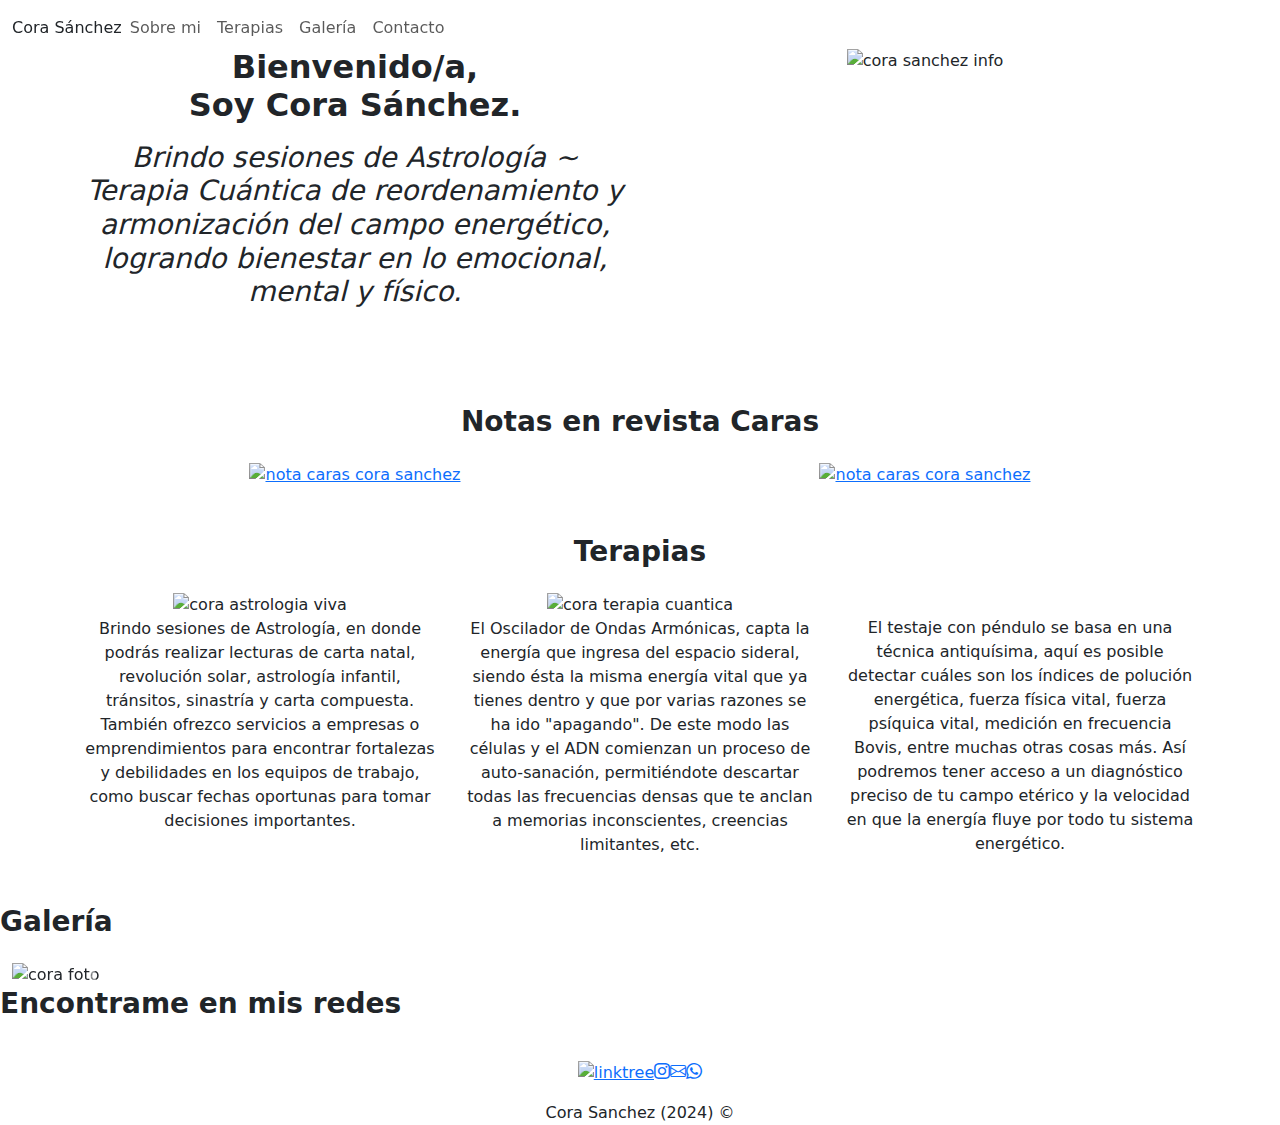
==== index.html @ dbb1bf5c "index-actualization" ====
<!DOCTYPE html>
<html lang="es">

<head>
    <!-- Metadatos -->
    <meta charset="UTF-8">
    <meta name="viewport" content="width=device-width, initial-scale=1.0">
    <!-- Titulo -->
    <title>Cora Sánchez</title>
    <!-- Favicon -->
    <link rel="shortcut icon" href="./assets/imgs/favicon.png" type="image/x-icon">
    <!-- Bootstrap -->
    <link rel="stylesheet" href="https://cdn.jsdelivr.net/npm/bootstrap@5.3.3/dist/css/bootstrap.min.css">
    <!-- CSS -->
    <link rel="stylesheet" href="./assets/css/style.css">
    <!-- Google Fonts -->
    <link rel="preconnect" href="https://fonts.googleapis.com">
    <link rel="preconnect" href="https://fonts.gstatic.com" crossorigin>
    <link href="https://fonts.googleapis.com/css2?family=Dancing+Script:wght@400..700&display=swap" rel="stylesheet">
    <link href="https://fonts.googleapis.com/css2?family=Outfit:wght@100..900&display=swap" rel="stylesheet">
    <!-- Iconos de Bootstrap -->
    <link rel="stylesheet" href="https://cdn.jsdelivr.net/npm/bootstrap-icons@1.11.3/font/bootstrap-icons.min.css">
</head>

<body>
    <!-- Navbar -->
    <nav class="navbar navbar-expand-md position-fixed w-100">
        <div class="container-fluid ">
            <a href="#" class="nav-link brand">
                Cora Sánchez
            </a>
            <button class="navbar-toggler" type="button" data-bs-toggle="collapse" data-bs-target="#navbar-toggler"
                aria-controls="navbarTogglerDemo02" aria-expanded="false" aria-label="Toggle navigation">
                <span class="navbar-toggler-icon"></span>
            </button>

            <div class="collapse navbar-collapse" id="navbar-toggler">

                <ul class="navbar-nav d-flex justify-content-center align-items-center">
                    <li class="nav-item">
                        <a class="nav-link" href="#notas">Sobre mi</a>
                    </li>
                    <li class="nav-item">
                        <a class="nav-link" href="#terapias">Terapias</a>
                    </li>
                    <li class="nav-item">
                        <a class="nav-link" href="#galeria">Galería</a>
                    </li>
                    <li class="nav-item">
                        <a class="nav-link" href="#contacto">Contacto</a>
                    </li>
                </ul>

            </div>

        </div>
    </nav>
    
    <!-- Hero -->
    <section class="hero seccion-oscura">
        <div class="container text-center pt-5">
            <div class="row">

                <div class="col-12 col-md-6 align-items-center">
                    <h1 class="fs-2 fw-bold mb-3">
                        Bienvenido/a,
                        <br>
                        Soy Cora Sánchez.
                    </h1>

                    <h2 class="fs-3 fst-italic mb-5">
                        Brindo sesiones de Astrología ~ Terapia Cuántica de reordenamiento y armonización del campo
                        energético, logrando bienestar en lo emocional, mental y físico.
                    </h2>
                </div>


                <div class="col-12 col-md-6">
                    <img class="img-fluid w-100" src="./assets/imgs/10.jpg" alt="cora sanchez info">
                </div>

            </div>
        </div>
    </section>

    <!-- Sobre Mi (Notas Revista Caras) -->
    <section id="notas" class="notas seccion-clara">
        <div class="container text-center pt-5">
            <div class="row">
                <!-- Nota Caras 1 -->
                <h2 class="fs-3 pb-3 fw-semibold">Notas en revista Caras</h2>
                <div class="columna1 col-12 col-md-6">
                    <a href="https://caras.perfil.com/noticias/caras-like/astrologia-viva.phtml?fbclid=PAAaa50WMqa38kiiZImPbp2rFSXf9Bl1ABFlXqzBCO-d7_WnBjYNsiFkjfjJ8"
                        target="_blank" rel="noopener noreferrer">
                        <img class="img-fuid w-100" src="./assets/imgs/nota-caras-1.png" alt="nota caras cora sanchez">
                    </a>
                </div>
                <!-- Nota Caras 2 -->
                <div class="columna1 col-12 col-md-6 columna2">
                    <a href="https://caras.perfil.com/noticias/caras-like/astrologia-viva-a.phtml?fbclid=PAAab0DsLcq3wLZjmfWw1BUvLE5X1QsemGLFwhCcB1Ncw48y4rCuSQGZWbAzw"
                        target="_blank" rel="noopener noreferrer">
                        <img class="img-fuid w-100" src="./assets/imgs/nota-caras-2.png" alt="nota caras cora sanchez">
                    </a>
                </div>
            </div>
        </div>
    </section>

    <!-- Terapias -->
    <section id="terapias" class="terapias seccion-oscura">
        <div class="container text-center pt-5">
            <div class="row">

                <h2 class="fs-3 pb-3 fw-semibold">Terapias</h2>

                <div class="columna2 col-12 col-md-4">
                    <img src="./assets/imgs/05.png" alt="cora astrologia viva" class="img-fuid w-100">
                    <br>
                    <div class="card-body">
                        <p class="card-text">Brindo sesiones de Astrología, en donde podrás realizar lecturas de carta
                            natal, revolución solar, astrología infantil, tránsitos, sinastría y carta compuesta.
                            También ofrezco servicios a empresas o emprendimientos para encontrar fortalezas y
                            debilidades en los equipos de trabajo, como buscar fechas oportunas para tomar decisiones
                            importantes.</p>
                    </div>
                </div>

                <div class="columna2 col-12 col-md-4">
                    <img src="./assets/imgs/09.jpg" alt="cora terapia cuantica" class="img-fuid w-100">
                    <br>
                    <div class="card-body">
                        <p class="card-text">El Oscilador de Ondas Armónicas, capta la energía que ingresa del espacio
                            sideral, siendo ésta la misma energía vital que ya tienes dentro y que por varias razones se
                            ha ido "apagando". De este modo las células y el ADN comienzan un proceso de auto-sanación,
                            permitiéndote descartar todas las frecuencias densas que te anclan a memorias inconscientes,
                            creencias limitantes, etc.</p>
                    </div>
                </div>

                <div class="columna2 col-12 col-md-4">
                    <img src="./assets/imgs/02.png" alt="" class="img-fuid w-100">
                    <br>
                    <div class="card-body">
                        <p class="card-text">El testaje con péndulo se basa en una técnica antiquísima, aquí es posible
                            detectar cuáles son los índices de polución energética, fuerza física vital, fuerza psíquica
                            vital, medición en frecuencia Bovis, entre muchas otras cosas más. Así podremos tener acceso
                            a un diagnóstico preciso de tu campo etérico y la velocidad en que la energía fluye por todo
                            tu sistema energético.
                        </p>
                    </div>
                </div>
            </div>
        </div>
    </section>

    <!-- Galería -->
    <section id="galeria" class="galeria seccion-clara">
        <h2 class="fs-3 pb-3 pt-5 fw-semibold">Galería</h2>
        <!-- Carousel -->
        <div id="carouselExampleAutoplaying" class="carousel slide" data-bs-ride="carousel">
            <div class="carousel-inner">
                <div class="carousel-item active container">
                    <img src="./assets/imgs/11.png" class="d-block geleria-imagen" alt="cora foto">
                </div>
                <div class="carousel-item container">
                    <img src="./assets/imgs/07.png" class="d-block geleria-imagen" alt="cora foto">
                </div>
                <div class="carousel-item container">
                    <img src="./assets/imgs/08.png" class="d-block geleria-imagen" alt="cora foto">
                </div>
                <div class="carousel-item container">
                    <img src="./assets/imgs/04.png" class="d-block geleria-imagen" alt="cora foto">
                </div>
                <div class="carousel-item container">
                    <img src="./assets/imgs/09.png" class="d-block geleria-imagen" alt="cora foto">
                </div>
                <div class="carousel-item container">
                    <img src="./assets/imgs/10.png" class="d-block geleria-imagen" alt="cora foto">
                </div>
            </div>

            <button class="carousel-control-prev" type="button" data-bs-target="#carouselExampleAutoplaying"
                data-bs-slide="prev">
                <span class="carousel-control-prev-icon" aria-hidden="true"></span>
                <span class="visually-hidden">Previous</span>
            </button>
            <button class="carousel-control-next" type="button" data-bs-target="#carouselExampleAutoplaying"
                data-bs-slide="next">
                <span class="carousel-control-next-icon" aria-hidden="true"></span>
                <span class="visually-hidden">Next</span>
            </button>
        </div>

    </section>

    <!-- Contacto -->
    <section id="contacto" class="contacto seccion-oscura">

        <h2 class="fs-3 pb-3 fw-semibold">Encontrame en mis redes</h2>

        <div class="iconos-redes-sociales d-flex flex-wrap align-items-center justify-content-center p-3">
            <a href="https://linktr.ee/astrologiaviva?fbclid=PAZXh0bgNhZW0CMTEAAaaieQmGGNOdkM9Q30hNF3poKwbiptFHn3zNqrG-AnLWYJv_wY1rQ6xD7P4_aem_AbVGDtmZW7sa6rllt0WpvfDvw9kOtTBnIXfiaNmgcAN3rwP0QdEiyveW4QmQKiixU-agU2k2g95qlnRybW3l5jtw"
                target="_blank" rel="noopener noreferrer">
                <img src="./assets/imgs/linktree.png" alt="linktree" class="img-fluid">
            </a>

            <a href="https://www.instagram.com/astrologiaviva/" target="_blank" rel="noopener noreferrer">
                <i class="bi bi-instagram"></i>
            </a>

            <a href="mailto:astrologiavivacorasanchez@gmail.com">
                <i class="bi bi-envelope"></i>
            </a>

            <a href="https://api.whatsapp.com/send?phone=5491134237630" target="_blank" rel="noopener noreferrer">
                <i class="bi bi-whatsapp"></i>
            </a>

        </div>
    </section>

    <div class="derechos-de-autor text-center seccion-clara">Cora Sanchez (2024) &#169;</div>

    <script src="https://cdn.jsdelivr.net/npm/bootstrap@5.3.3/dist/js/bootstrap.bundle.min.js"></script>
</body>

</html>
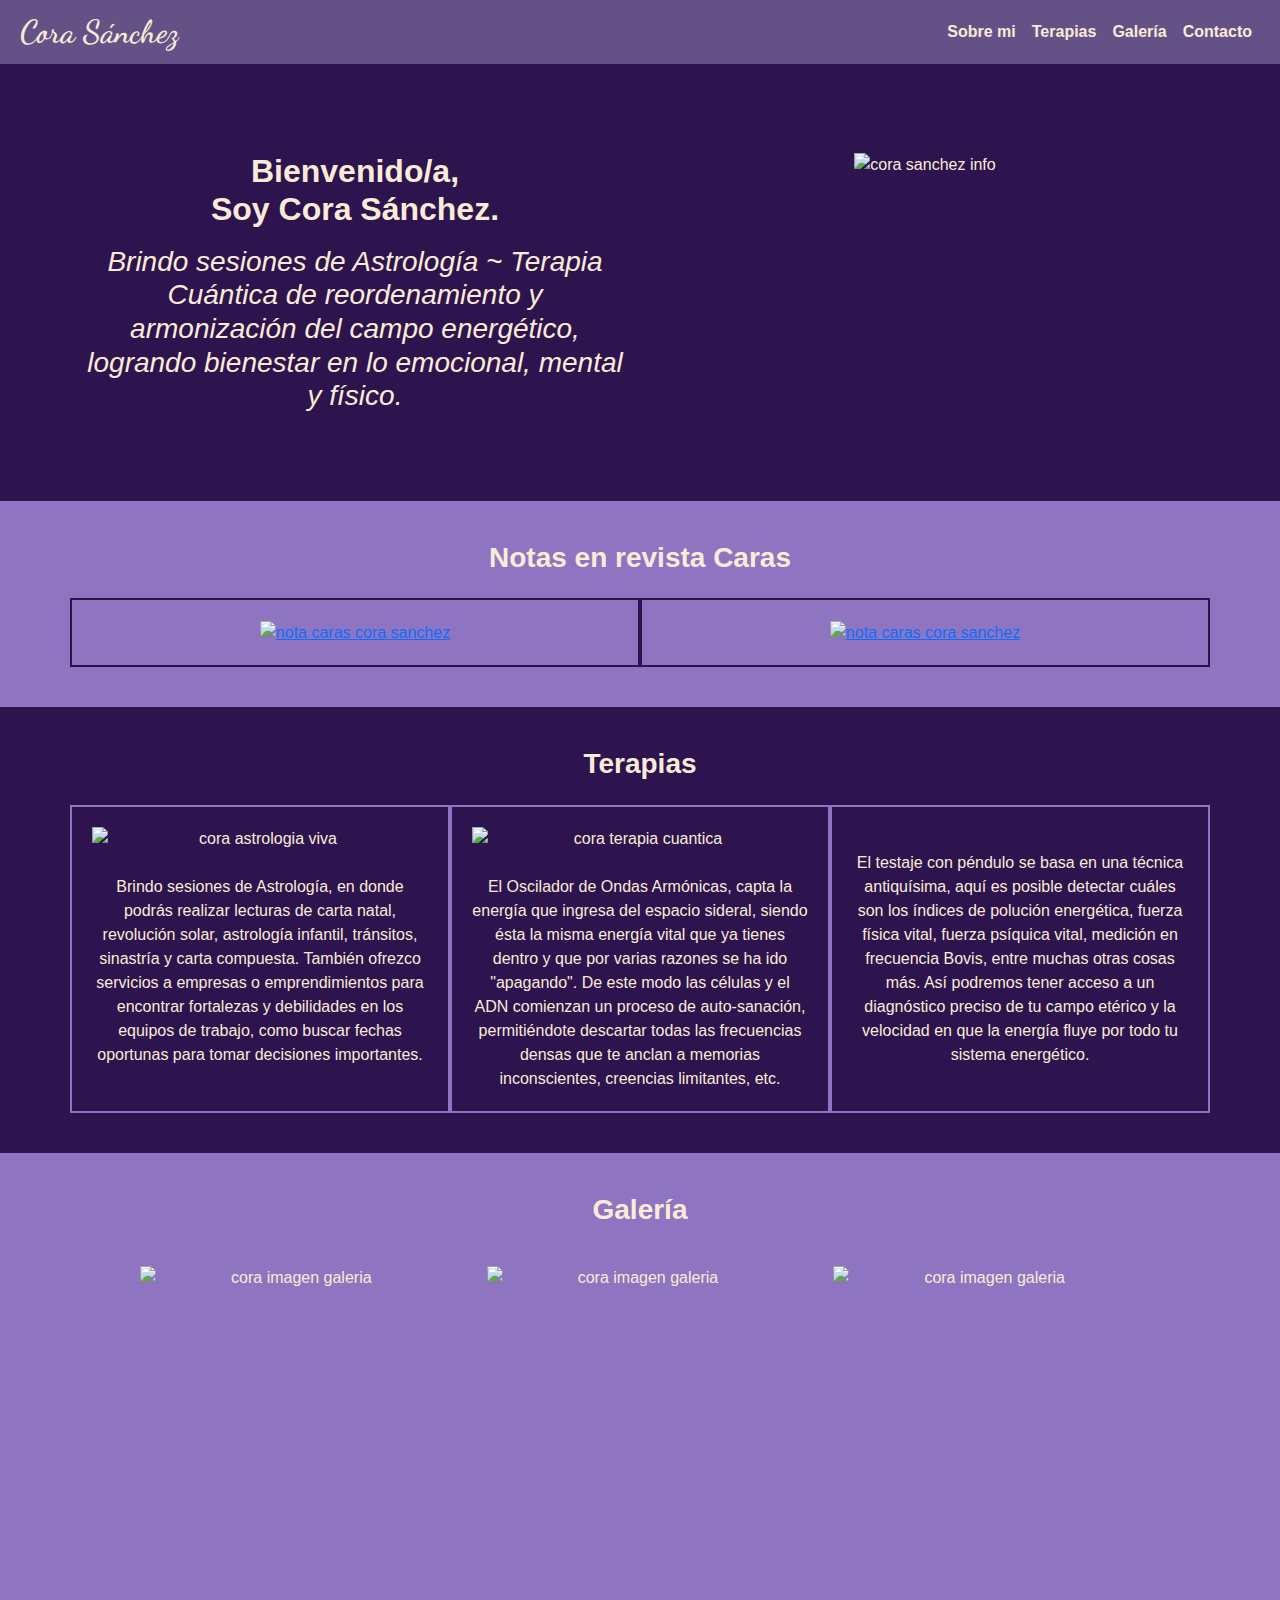
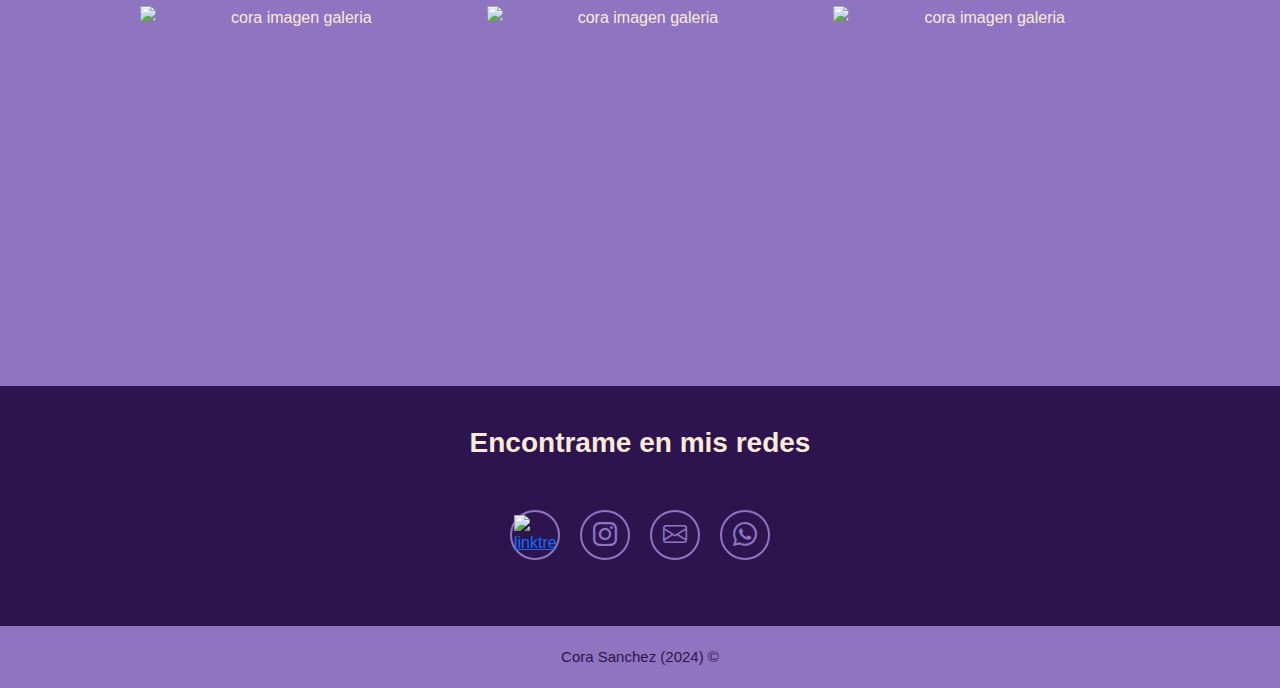
==== commit dd17af3e: "update sections headings" ====
--- a/index.html
+++ b/index.html
@@ -24,11 +24,14 @@
 
 <body>
     <!-- Navbar -->
-    <nav class="navbar navbar-expand-md position-fixed w-100">
-        <div class="container-fluid ">
+    <nav class="navbar navbar-expand-md">
+
+        <div class="container-fluid">
+
             <a href="#" class="nav-link brand">
                 Cora Sánchez
             </a>
+
             <button class="navbar-toggler" type="button" data-bs-toggle="collapse" data-bs-target="#navbar-toggler"
                 aria-controls="navbarTogglerDemo02" aria-expanded="false" aria-label="Toggle navigation">
                 <span class="navbar-toggler-icon"></span>
@@ -54,8 +57,9 @@
             </div>
 
         </div>
+
     </nav>
-    
+
     <!-- Hero -->
     <section class="hero seccion-oscura">
         <div class="container text-center pt-5">
@@ -85,7 +89,7 @@
 
     <!-- Sobre Mi (Notas Revista Caras) -->
     <section id="notas" class="notas seccion-clara">
-        <div class="container text-center pt-5">
+        <div class="container text-center">
             <div class="row">
                 <!-- Nota Caras 1 -->
                 <h2 class="fs-3 pb-3 fw-semibold">Notas en revista Caras</h2>
@@ -108,7 +112,7 @@
 
     <!-- Terapias -->
     <section id="terapias" class="terapias seccion-oscura">
-        <div class="container text-center pt-5">
+        <div class="container text-center">
             <div class="row">
 
                 <h2 class="fs-3 pb-3 fw-semibold">Terapias</h2>
@@ -155,40 +159,18 @@
 
     <!-- Galería -->
     <section id="galeria" class="galeria seccion-clara">
-        <h2 class="fs-3 pb-3 pt-5 fw-semibold">Galería</h2>
-        <!-- Carousel -->
-        <div id="carouselExampleAutoplaying" class="carousel slide" data-bs-ride="carousel">
-            <div class="carousel-inner">
-                <div class="carousel-item active container">
-                    <img src="./assets/imgs/11.png" class="d-block geleria-imagen" alt="cora foto">
-                </div>
-                <div class="carousel-item container">
-                    <img src="./assets/imgs/07.png" class="d-block geleria-imagen" alt="cora foto">
-                </div>
-                <div class="carousel-item container">
-                    <img src="./assets/imgs/08.png" class="d-block geleria-imagen" alt="cora foto">
-                </div>
-                <div class="carousel-item container">
-                    <img src="./assets/imgs/04.png" class="d-block geleria-imagen" alt="cora foto">
-                </div>
-                <div class="carousel-item container">
-                    <img src="./assets/imgs/09.png" class="d-block geleria-imagen" alt="cora foto">
-                </div>
-                <div class="carousel-item container">
-                    <img src="./assets/imgs/10.png" class="d-block geleria-imagen" alt="cora foto">
-                </div>
-            </div>
-
-            <button class="carousel-control-prev" type="button" data-bs-target="#carouselExampleAutoplaying"
-                data-bs-slide="prev">
-                <span class="carousel-control-prev-icon" aria-hidden="true"></span>
-                <span class="visually-hidden">Previous</span>
-            </button>
-            <button class="carousel-control-next" type="button" data-bs-target="#carouselExampleAutoplaying"
-                data-bs-slide="next">
-                <span class="carousel-control-next-icon" aria-hidden="true"></span>
-                <span class="visually-hidden">Next</span>
-            </button>
+        <div class="container text-center">
+            <h2 class="fs-3 fw-semibold mb-0">Galería</h2>
+
+            <div class="gallery-container">
+                <img src="./assets/imgs/07.png" alt="cora imagen galeria">
+                <img src="./assets/imgs/08.png" alt="cora imagen galeria">
+                <img src="./assets/imgs/10.png" alt="cora imagen galeria">
+                <img src="./assets/imgs/11.png" alt="cora imagen galeria">
+                <img src="./assets/imgs/12.png" alt="cora imagen galeria">
+                <img src="./assets/imgs/13.png" alt="cora imagen galeria">
+            </div>
+
         </div>
 
     </section>
@@ -196,7 +178,7 @@
     <!-- Contacto -->
     <section id="contacto" class="contacto seccion-oscura">
 
-        <h2 class="fs-3 pb-3 fw-semibold">Encontrame en mis redes</h2>
+        <h2 class="fs-3 pb-3 fw-semibold text-center">Encontrame en mis redes</h2>
 
         <div class="iconos-redes-sociales d-flex flex-wrap align-items-center justify-content-center p-3">
             <a href="https://linktr.ee/astrologiaviva?fbclid=PAZXh0bgNhZW0CMTEAAaaieQmGGNOdkM9Q30hNF3poKwbiptFHn3zNqrG-AnLWYJv_wY1rQ6xD7P4_aem_AbVGDtmZW7sa6rllt0WpvfDvw9kOtTBnIXfiaNmgcAN3rwP0QdEiyveW4QmQKiixU-agU2k2g95qlnRybW3l5jtw"
@@ -219,7 +201,10 @@
         </div>
     </section>
 
-    <div class="derechos-de-autor text-center seccion-clara">Cora Sanchez (2024) &#169;</div>
+    <!-- Footer -->
+    <Footer class="seccion-clara align-items-center justify-content-center">
+        <div class="derechos-de-autor text-center">Cora Sanchez (2024) &#169;</div>
+    </Footer>
 
     <script src="https://cdn.jsdelivr.net/npm/bootstrap@5.3.3/dist/js/bootstrap.bundle.min.js"></script>
 </body>
--- a/assets/css/style.css
+++ b/assets/css/style.css
@@ -0,0 +1,163 @@
+/* Estilos generales */
+body {
+    background-color: black;
+    color: antiquewhite;
+    font-family: Verdana, Geneva, Tahoma, sans-serif;
+}
+
+h1 {
+    font-size: 2rem;
+}
+
+h2 {
+    font-size: 1.5rem;
+}
+
+section {
+    display: flex;
+    flex-direction: column;
+    align-items: center;
+    justify-content: center;
+}
+
+.seccion-clara {
+    color: antiquewhite;
+    background-color: #8F75C1;
+}
+
+.seccion-oscura {
+    color: antiquewhite;
+    background-color: #2E144E;
+}
+
+/* Barra de navegación */
+.navbar {
+    padding: 0.5rem;
+    font-weight: 600;
+    color: antiquewhite;
+    background-color: rgba(143, 117, 193, 0.7);
+}
+
+.brand {
+    font-family: "Dancing Script", cursive;
+    font-size: 2rem;
+    color: antiquewhite;
+}
+
+.navbar-collapse {
+    align-items: center;
+    justify-content: end;
+}
+
+.nav-item .nav-link {
+    color: antiquewhite;
+}
+
+.nav-link:hover {
+    color: #2E144E;
+}
+
+/* Hero */
+.hero {
+    padding: 40px;
+}
+
+.div-hero {
+    background-color: #2E144E;
+}
+
+/* Notas */
+.notas{
+    padding: 40px;
+}
+
+.notas .columna1 {
+    padding: 20px;
+    border: 2px solid #2E144E;
+    display: flex;
+    flex-direction: column;
+    align-items: center;
+    justify-content: space-evenly;
+    transition: all 0.2s ease-in;
+}
+
+.notas .columna1:hover {
+    color: antiquewhite;
+    background-color: #2E144E;
+    border-color: #8F75C1;
+}
+
+/* Terapias */
+.terapias {
+    padding: 40px;
+}
+
+.terapias .columna2 {
+    padding: 20px;
+    border: 2px solid #8F75C1;
+    display: flex;
+    flex-direction: column;
+    align-items: center;
+    justify-content: space-evenly;
+    transition: all 0.2s ease-in;
+}
+
+/* Galería */
+.galeria {
+    padding: 40px;
+}
+
+.gallery-container {
+    width: 90%;
+    margin: 40px auto;
+    max-width: 1000px;
+    display: grid;
+    grid-template-columns: repeat(auto-fit, minmax(300px, 1fr));
+    grid-auto-rows: 300px;
+    gap: 40px;
+}
+
+.gallery-container img {
+    width: 100%;
+    height: 100%;
+    object-fit: cover;
+}
+
+/* Contacto */
+.contacto {
+    padding: 40px;
+}
+
+.iconos-redes-sociales a {
+    width: 50px;
+    height: 50px;
+    display: flex;
+    align-items: center;
+    justify-content: center;
+    padding: 2px;
+    margin: 10px;
+    border: 2px solid #8F75C1;
+    border-radius: 50%;
+    transition: all 0.2s ease-in;
+}
+
+.iconos-redes-sociales i {
+    color: #8F75C1;
+    font-size: 1.5rem;
+    transition: all 0.2s ease-in;
+}
+
+.iconos-redes-sociales a:hover {
+    background-color: antiquewhite;
+    border: 2px solid #2E144E;
+}
+
+.iconos-redes-sociales a:hover i {
+    color: #2E144E
+}
+
+.derechos-de-autor {
+    font-size: 15px;
+    color: #2E144E;
+    padding: 20px;
+}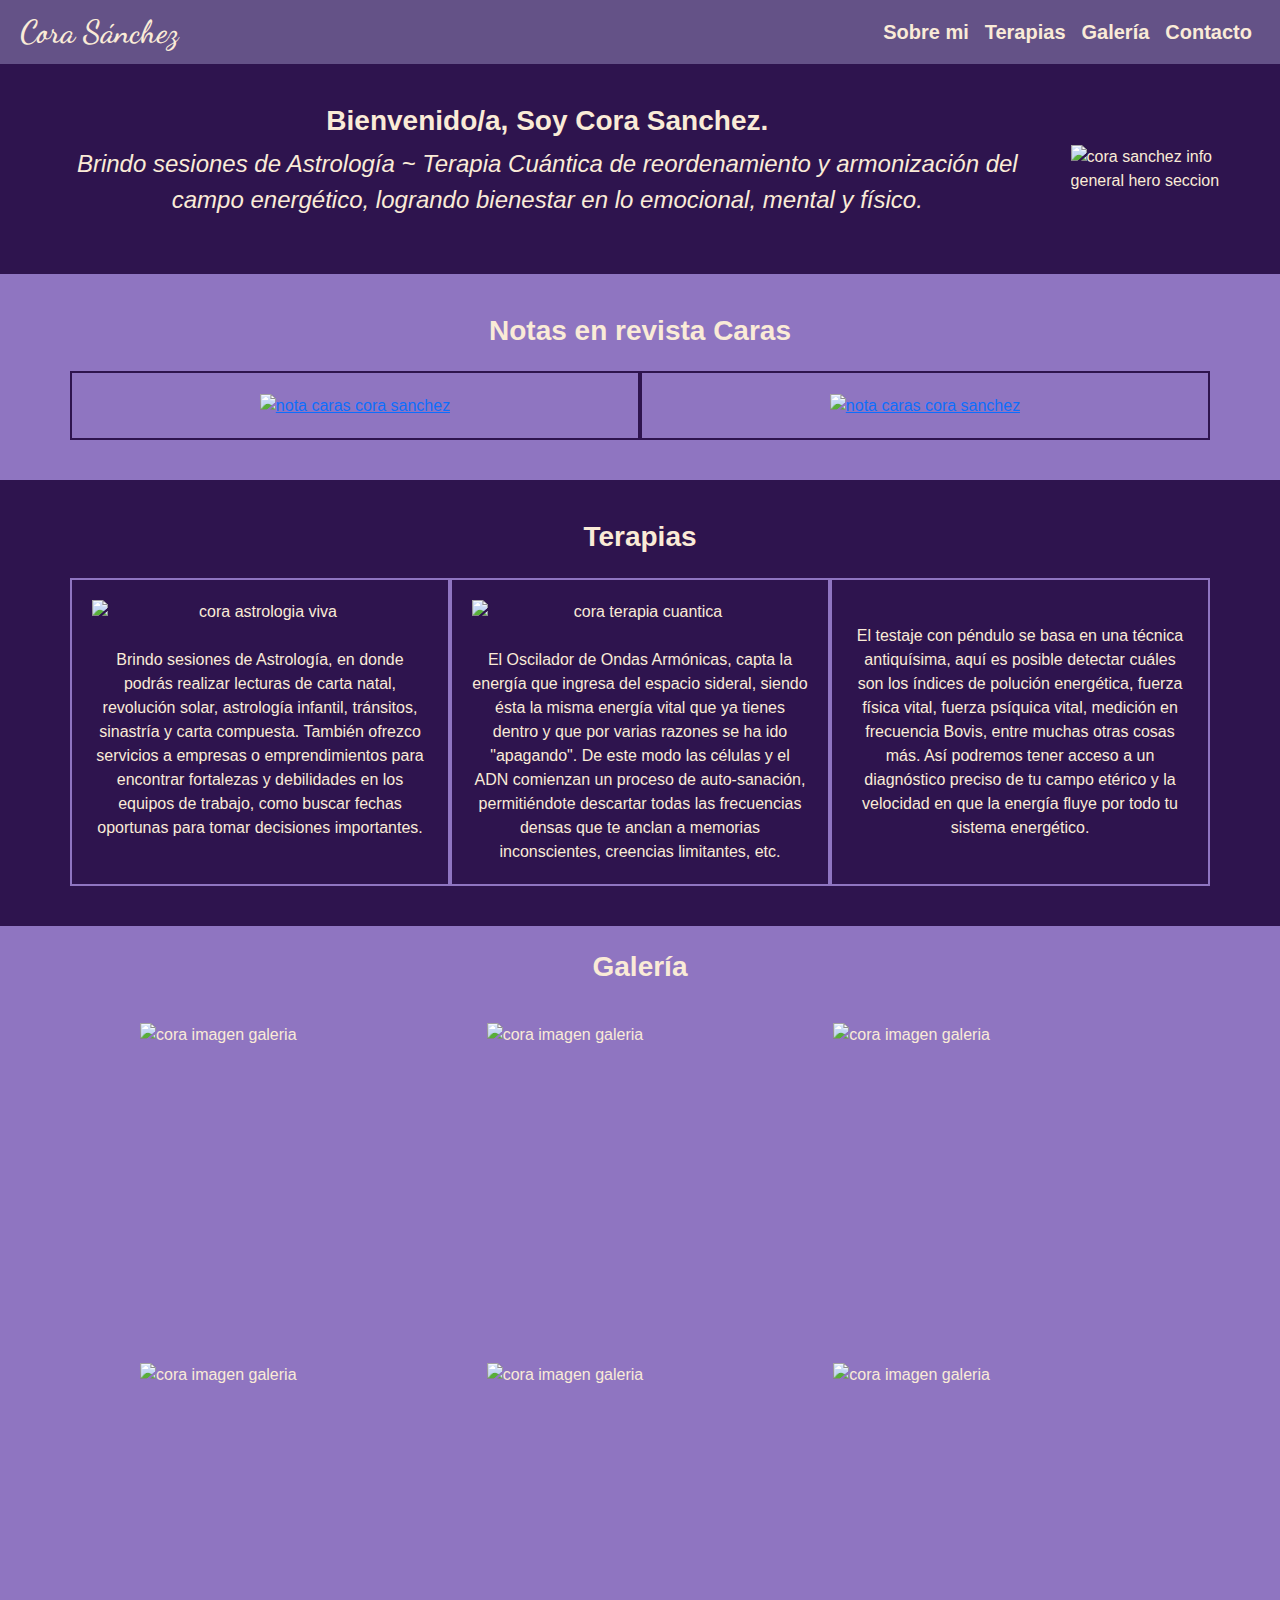
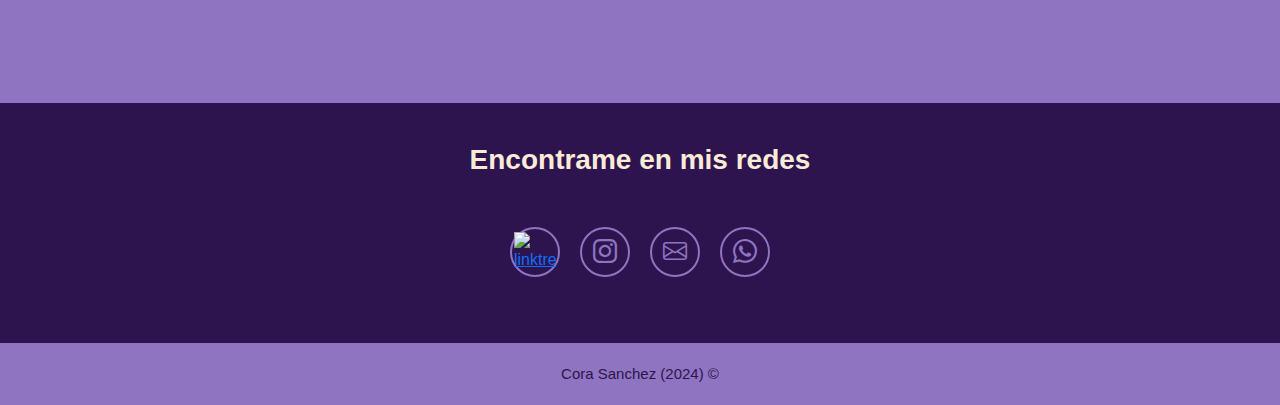
==== commit 637be4a7: "perf: change hero section more responsive" ====
--- a/index.html
+++ b/index.html
@@ -24,7 +24,7 @@
 
 <body>
     <!-- Navbar -->
-    <nav class="navbar navbar-expand-md">
+    <nav class="navbar navbar-expand-md" id="arriba">
 
         <div class="container-fluid">
 
@@ -39,7 +39,7 @@
 
             <div class="collapse navbar-collapse" id="navbar-toggler">
 
-                <ul class="navbar-nav d-flex justify-content-center align-items-center">
+                <ul class="navbar-nav d-flex justify-content-center align-items-center fs-5">
                     <li class="nav-item">
                         <a class="nav-link" href="#notas">Sobre mi</a>
                     </li>
@@ -62,29 +62,24 @@
 
     <!-- Hero -->
     <section class="hero seccion-oscura">
-        <div class="container text-center pt-5">
-            <div class="row">
-
-                <div class="col-12 col-md-6 align-items-center">
-                    <h1 class="fs-2 fw-bold mb-3">
-                        Bienvenido/a,
-                        <br>
-                        Soy Cora Sánchez.
-                    </h1>
-
-                    <h2 class="fs-3 fst-italic mb-5">
-                        Brindo sesiones de Astrología ~ Terapia Cuántica de reordenamiento y armonización del campo
-                        energético, logrando bienestar en lo emocional, mental y físico.
-                    </h2>
-                </div>
-
-
-                <div class="col-12 col-md-6">
-                    <img class="img-fluid w-100" src="./assets/imgs/10.jpg" alt="cora sanchez info">
-                </div>
-
-            </div>
-        </div>
+
+        <div class="divHero">
+            <div class="text-center">
+                <h1 class="fs-3 fw-bold">
+                    Bienvenido/a, Soy Cora Sanchez.
+                </h1>
+
+                <p class="fs-4 fst-italic">
+                    Brindo sesiones de Astrología ~ Terapia Cuántica de reordenamiento y armonización del campo
+                    energético, logrando bienestar en lo emocional, mental y físico.
+                </p>
+            </div>
+
+            <div>
+                <img class="img-fluid imgHero" src="./assets/imgs/10.jpg" alt="cora sanchez info general hero seccion">
+            </div>
+        </div>
+
     </section>
 
     <!-- Sobre Mi (Notas Revista Caras) -->
@@ -159,20 +154,15 @@
 
     <!-- Galería -->
     <section id="galeria" class="galeria seccion-clara">
-        <div class="container text-center">
-            <h2 class="fs-3 fw-semibold mb-0">Galería</h2>
-
-            <div class="gallery-container">
-                <img src="./assets/imgs/07.png" alt="cora imagen galeria">
-                <img src="./assets/imgs/08.png" alt="cora imagen galeria">
-                <img src="./assets/imgs/10.png" alt="cora imagen galeria">
-                <img src="./assets/imgs/11.png" alt="cora imagen galeria">
-                <img src="./assets/imgs/12.png" alt="cora imagen galeria">
-                <img src="./assets/imgs/13.png" alt="cora imagen galeria">
-            </div>
-
-        </div>
-
+        <h2 class="fs-3 fw-semibold mb-0 pt-4">Galería</h2>
+        <div class="gallery-container">
+            <img src="./assets/imgs/07.png" alt="cora imagen galeria">
+            <img src="./assets/imgs/08.png" alt="cora imagen galeria">
+            <img src="./assets/imgs/10.png" alt="cora imagen galeria">
+            <img src="./assets/imgs/11.png" alt="cora imagen galeria">
+            <img src="./assets/imgs/12.png" alt="cora imagen galeria">
+            <img src="./assets/imgs/13.png" alt="cora imagen galeria">
+        </div>
     </section>
 
     <!-- Contacto -->
@@ -197,7 +187,6 @@
             <a href="https://api.whatsapp.com/send?phone=5491134237630" target="_blank" rel="noopener noreferrer">
                 <i class="bi bi-whatsapp"></i>
             </a>
-
         </div>
     </section>
 
@@ -206,7 +195,10 @@
         <div class="derechos-de-autor text-center">Cora Sanchez (2024) &#169;</div>
     </Footer>
 
+    <i class="bi bi-arrow-up-square" id="boton-arriba" onclick="irArriba()"></i>
+
     <script src="https://cdn.jsdelivr.net/npm/bootstrap@5.3.3/dist/js/bootstrap.bundle.min.js"></script>
+    <script src="./assets/js/script.js"></script>
 </body>
 
 </html>--- a/assets/css/style.css
+++ b/assets/css/style.css
@@ -3,14 +3,6 @@
     background-color: black;
     color: antiquewhite;
     font-family: Verdana, Geneva, Tahoma, sans-serif;
-}
-
-h1 {
-    font-size: 2rem;
-}
-
-h2 {
-    font-size: 1.5rem;
 }
 
 section {
@@ -30,7 +22,12 @@
     background-color: #2E144E;
 }
 
+.hero, .notas, .terapias, .contacto {
+    padding: 40px;
+}
+
 /* Barra de navegación */
+
 .navbar {
     padding: 0.5rem;
     font-weight: 600;
@@ -57,19 +54,7 @@
     color: #2E144E;
 }
 
-/* Hero */
-.hero {
-    padding: 40px;
-}
-
-.div-hero {
-    background-color: #2E144E;
-}
-
 /* Notas */
-.notas{
-    padding: 40px;
-}
 
 .notas .columna1 {
     padding: 20px;
@@ -88,9 +73,7 @@
 }
 
 /* Terapias */
-.terapias {
-    padding: 40px;
-}
+
 
 .terapias .columna2 {
     padding: 20px;
@@ -103,9 +86,6 @@
 }
 
 /* Galería */
-.galeria {
-    padding: 40px;
-}
 
 .gallery-container {
     width: 90%;
@@ -124,9 +104,6 @@
 }
 
 /* Contacto */
-.contacto {
-    padding: 40px;
-}
 
 .iconos-redes-sociales a {
     width: 50px;
@@ -160,4 +137,35 @@
     font-size: 15px;
     color: #2E144E;
     padding: 20px;
+}
+
+/* Boton arriba */
+
+#boton-arriba {
+    display: none;
+    position: fixed;
+    bottom: 1rem;
+    border-top: 2rem;
+    right: 2rem;
+    font-size: 2rem;
+    color: antiquewhite;
+    cursor: pointer;
+}
+
+#boton-arriba:hover {
+    color: burlywood;
+}
+
+/* Diseño responsivo */
+
+@media (width >= 768px) {
+    .divHero {
+        display: flex;
+        flex-direction: row;
+        align-items: center;
+    }
+
+    .imgHero {
+        margin-left: 1rem;
+    }
 }